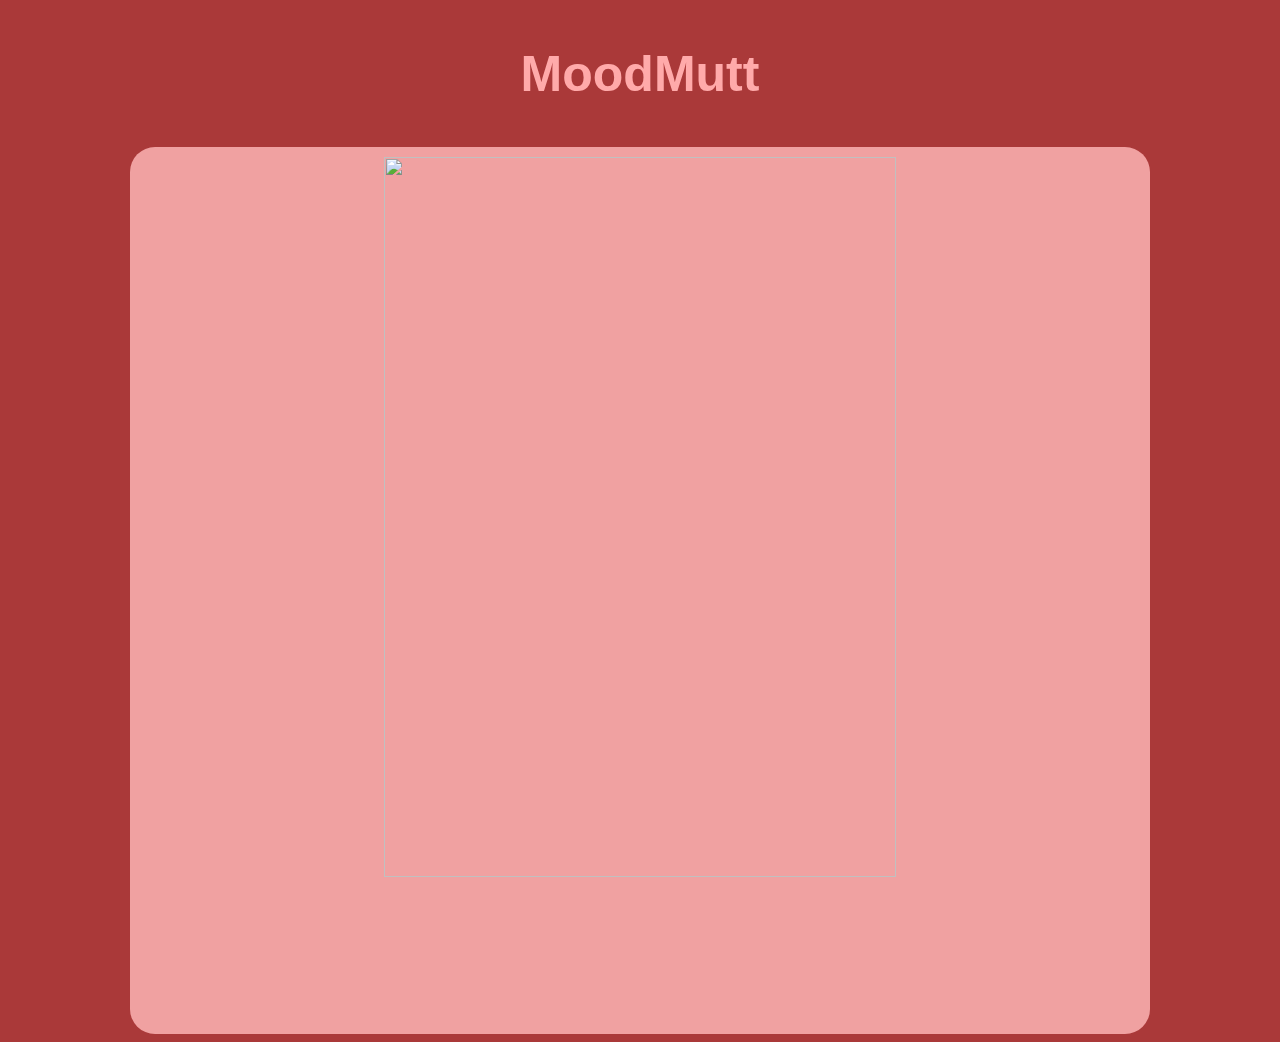
==== AngryResult.html @ 7f2b07e0 "Add files via upload" ====
<!doctype html>
<html>
<head>
<meta charset="utf-8">
<title>MoodMutt</title>
<link href="MoodMutt.css" rel="stylesheet" type="text/css">
</head>
<h1>MoodMutt</h1>
<body>
	<section id="banner">
		<section id="Photo">
    	<img src="https://lh3.googleusercontent.com/d/1gBuCEEtIIrhA79WmOlM8JjrCVqc_yCDJ" width="512" height="720" alt=""/>
		</section>
	</section>
</body>
</html>
---- MoodMutt.css ----
/*Import reset.css*/
@import url(reset.css);

/* color scheme:  http://paletton.com/#uid=53d0+0kllllaFw0g0qFqFg0w0aF */


html {
    background-color: #AA3939;
    color: white;
    font-family: 'Impact', Charcoal, sans-serif;
    font-size: 62.5%; /* 10 px */
}

body {
    line-height: 1.4;
	float: center;
}

.column {
  float: left;
  width: 25%;
}

/* Clear floats after the columns */
.row:after {
  content: "";
  display: table;
  clear: both;
}

h1 {
    font-weight: bold;
    font-size: 5rem;
    color: #FFAAAA;
    text-align: center;
    clear: both;
    padding: 0.5rem 1.5rem;
}

h2 {
    font-size: 2.2rem;
    color: #FFAAAA;
    text-align: center;
}

    h2 a {
        font-size: inherit;
    }

h3 {
    font-weight: bold;
    font-size: 2rem;
    color: #FFAAAA;
    text-align: center;
    clear: both;
    padding: 0.5rem 1.5rem;
}

h4 {
    font-size: 1.8rem;
}

p {
    font-size: 1.4rem;
}

a {
    font-size: 1.6rem;
    text-decoration: none;
}

/* Webpage Layout */
#WebPage {
    width: 1000px;
    margin: 1.5rem auto;
}

/* Banner Layout */
#banner {
    background-color: #f0a1a1;
    border-radius: 25px;
    /* box-shadow: 5px 5px 5px #333333; */
    padding: 1rem 1rem 1rem 1rem;
    margin-bottom: 1.5rem;
	width: 1000px;
	margin:auto;
    text-align:center; /*centers horizontally*/
    line-height:300px; /*same as height and for centering vertically*/
}

    #banner a#photo {
        float: left;
    }

        #banner a#photo img {
            height: 312px;
            width: 420px;
            border-radius: 20px;
			float: left;
        }

    #banner nav {
        background-color: #B1CA65;
        border-radius: 10px;
        padding: 0.5rem 0;
        overflow: hidden;
    }

        #banner nav ul {
            text-align: center;
        }

        #banner nav li {
            display: inline;
        }

/* Articles */
#Container {
    width: 85%;
    float: right;
    background-color: #6CA299;
}

    #Container a {
        color: #403075
    }

        #Container a hover {
            color: #605292;
            text-decoration: underline;
        }

    #Container p {
        padding: 0.5rem;
    }

    #Container hr {
        border-color: #00362D;
        border-style: ridge;
    }

    #Container footer {
        padding: 0.5rem;
    }

#Footer {
    background-color: #877CB0;
    border-radius: 20px;
    box-shadow: 5px 5px 5px #333333;
    padding: 1.5rem;
    overflow: hidden;
}

    #Footer #Logo {
        float: center;
    }

    #Footer p {
        clear: both;
        padding-top: 1rem;
        text-align: center;
        font-size: 1rem;
        font-style: italic;
    }
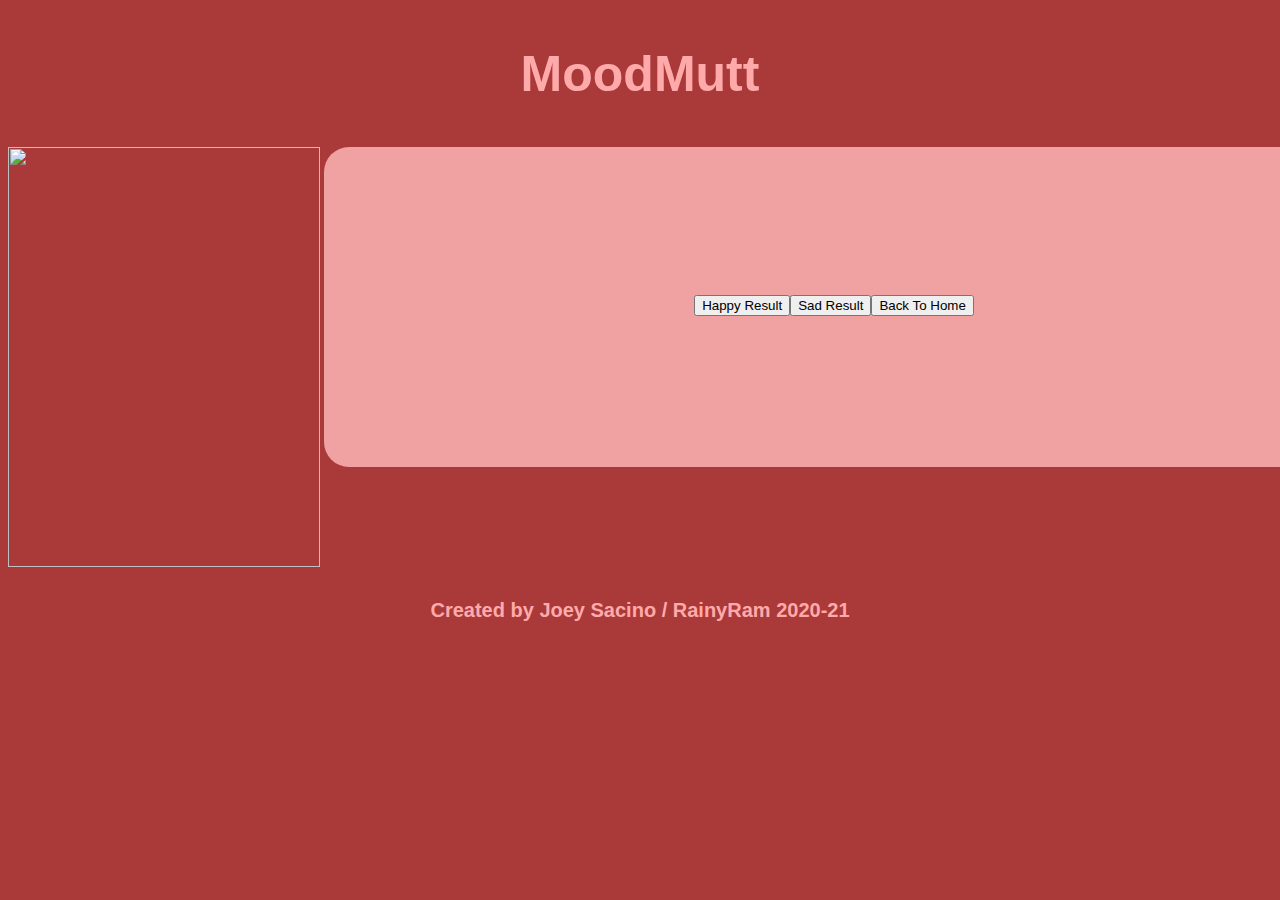
==== commit 16051991: "Update AngryResult.html" ====
--- a/AngryResult.html
+++ b/AngryResult.html
@@ -5,13 +5,26 @@
 <title>MoodMutt</title>
 <link href="MoodMutt.css" rel="stylesheet" type="text/css">
 </head>
+	
+<!main area>
 <h1>MoodMutt</h1>
 <body>
-	<section id="banner">
-		<section id="Photo">
-    	<img src="https://lh3.googleusercontent.com/d/1gBuCEEtIIrhA79WmOlM8JjrCVqc_yCDJ" width="512" height="720" alt=""/>
-		</section>
+	 <div class="row">
+  <div class="column">
+		 <img src="https://lh3.googleusercontent.com/d/1gBuCEEtIIrhA79WmOlM8JjrCVqc_yCDJ" width="312" height="420" alt="">
+		 </div>
+  <div class="column">
+	  <section id="banner" >
+		  <button>Happy Result</button><button>Sad Result</button><button>Back To Home</button>
+		  
 	</section>
+		 </div>
+</div> 
+
+<!footer>
+	<section id="footer">
+		<h3>Created by Joey Sacino / RainyRam 2020-21</h3>
+	</section>
+	
 </body>
 </html>
-
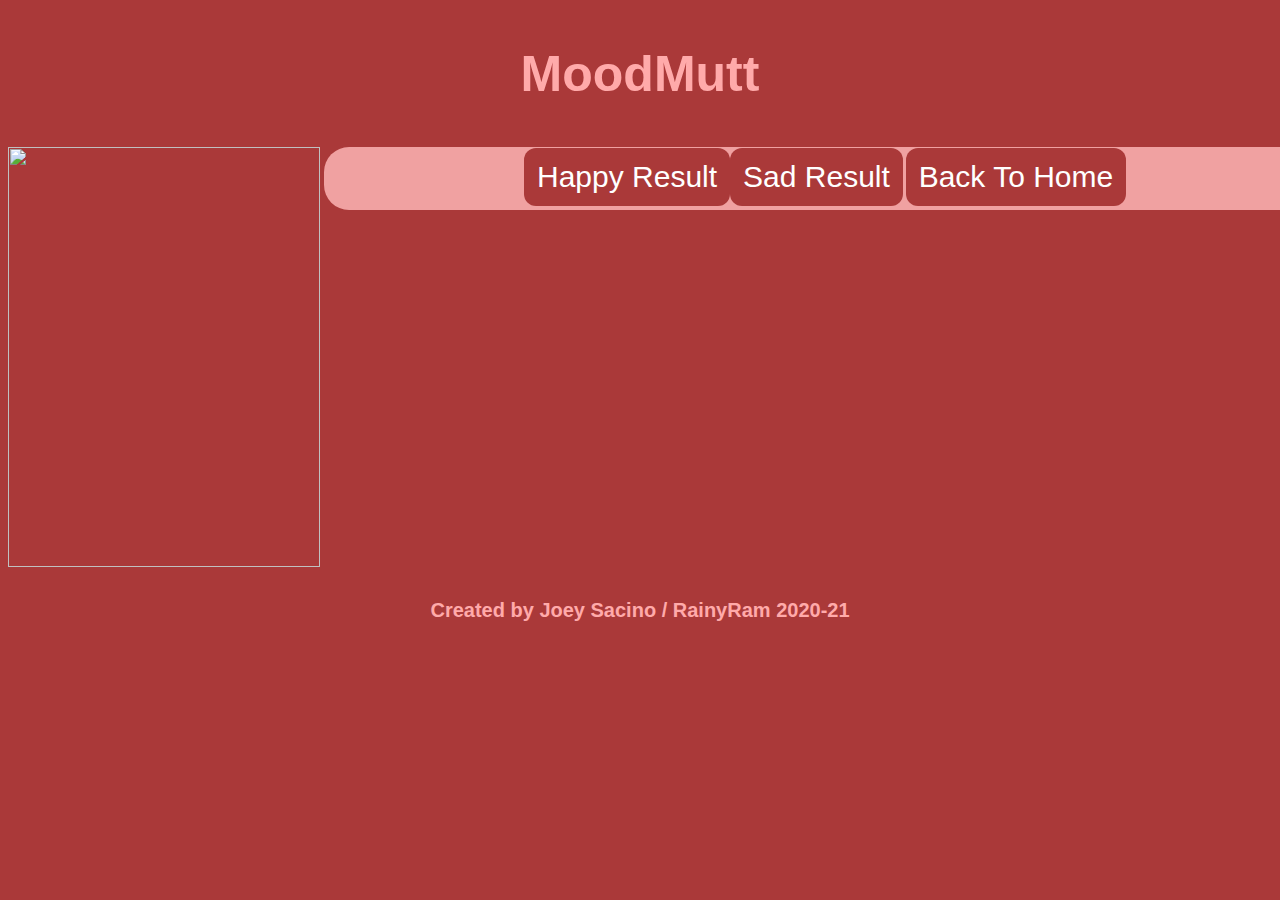
==== commit 6a4515f6: "Update AngryResult.html" ====
--- a/AngryResult.html
+++ b/AngryResult.html
@@ -15,7 +15,7 @@
 		 </div>
   <div class="column">
 	  <section id="banner" >
-		  <button>Happy Result</button><button>Sad Result</button><button>Back To Home</button>
+		  <a href="HappyResult.html"><button>Happy Result</button></a><a href="SadResult.html"><button>Sad Result</button></a> <a href="index.html"><button>Back To Home</button></a>
 		  
 	</section>
 		 </div>
--- a/MoodMutt.css
+++ b/MoodMutt.css
@@ -26,6 +26,19 @@
   content: "";
   display: table;
   clear: both;
+}
+
+button{
+	background-color: #AA3939;
+  	border: none;
+  	color: white;
+  	padding: 12px 13px;
+  	text-align: center;
+  	text-decoration: none;
+  	display: inline-block;
+  	font-size: 3rem;
+	border-radius: 12px;
+
 }
 
 h1 {
@@ -61,7 +74,7 @@
 }
 
 p {
-    font-size: 1.4rem;
+    font-size: 2.5rem;
 }
 
 a {
@@ -72,7 +85,7 @@
 /* Webpage Layout */
 #WebPage {
     width: 1000px;
-    margin: 1.5rem auto;
+    margin: 0.5rem auto;
 }
 
 /* Banner Layout */
@@ -80,12 +93,12 @@
     background-color: #f0a1a1;
     border-radius: 25px;
     /* box-shadow: 5px 5px 5px #333333; */
-    padding: 1rem 1rem 1rem 1rem;
-    margin-bottom: 1.5rem;
+    padding: 0.1rem 0.1rem 0.1rem 0.11rem;
+    margin-bottom: 1rem;
 	width: 1000px;
 	margin:auto;
     text-align:center; /*centers horizontally*/
-    line-height:300px; /*same as height and for centering vertically*/
+    line-height:50px; /*same as height and for centering vertically*/
 }
 
     #banner a#photo {
@@ -116,7 +129,7 @@
 
 /* Articles */
 #Container {
-    width: 85%;
+    width: 50%;
     float: right;
     background-color: #6CA299;
 }
